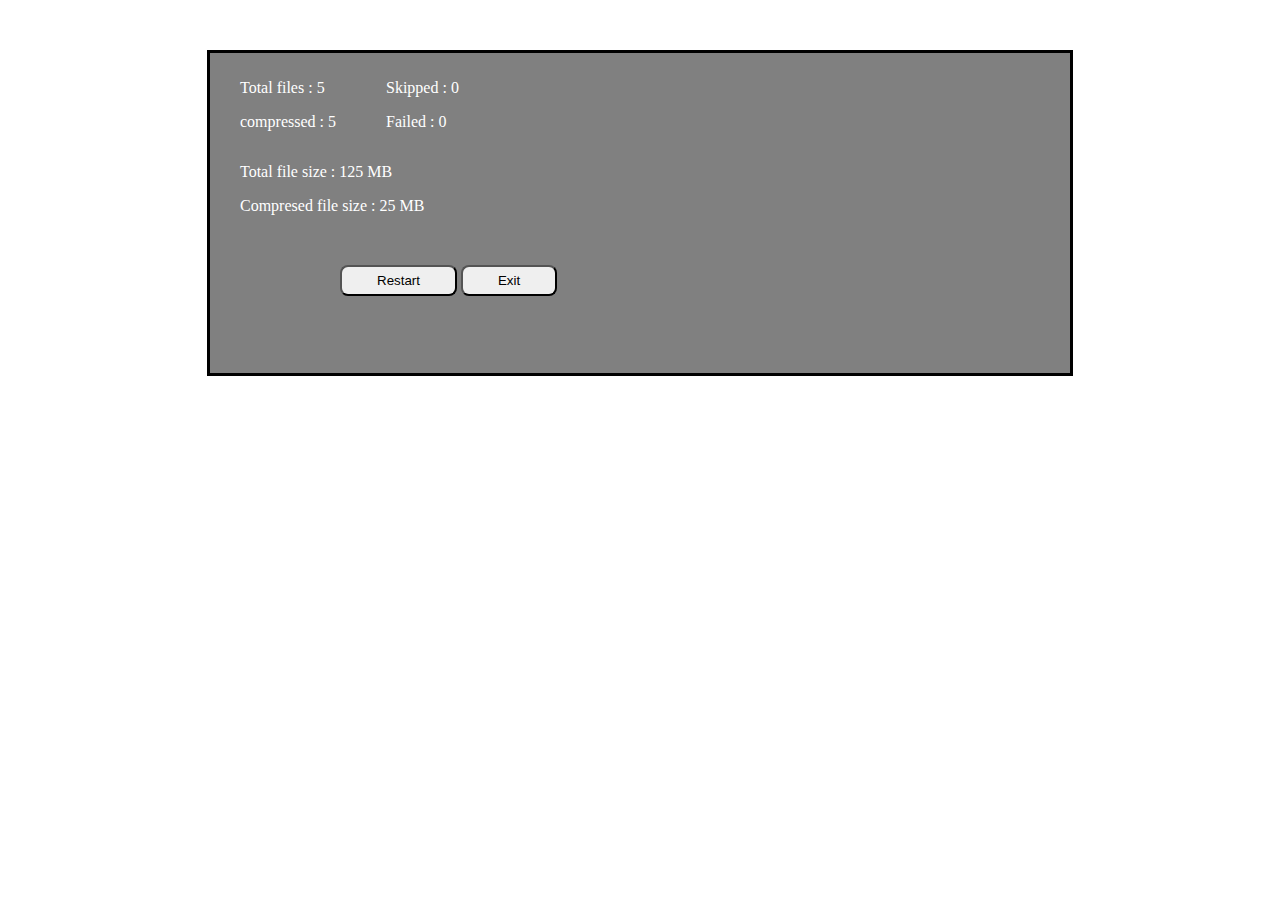
==== download.html @ 896a8eee "progressive & download" ====
<!DOCTYPE html>
<html lang="en">
<head>
    <meta charset="UTF-8">
    <meta name="viewport" content="width=device-width, initial-scale=1.0">
    <title>Document</title>
    <style>
        .container{
            width: 800px;
            height: 300px;
            background-color: gray;
            margin: 50px auto;
            border: 3px solid black;
            padding: 10px 30px;
            color: white;
        }
        .but{
            padding: 6px 35px;
            border-radius: 8px;
        }

    </style>
</head>
<body>
    <section class="container">
        <div >
            <div style="display: flex;">
                <div >
                    <p>Total files : 5 </p>
                    <p>compressed : 5 </p>
                </div>
                <div style="margin-left: 50px;">
                    <p>Skipped : 0 </p>
                    <p>Failed : 0 </p>
                </div>
            </div>
            
            <p>Total file size : 125 MB</p>
            <p>Compresed file size : 25 MB</p>
            <div style="margin-top: 50px; margin-left: 100px;">
                <button class="but" type="button">Restart</button>
                <button class="but" type="button">Exit</button>
            </div>
            

        </div>
    </section>
    
</body>
</html>
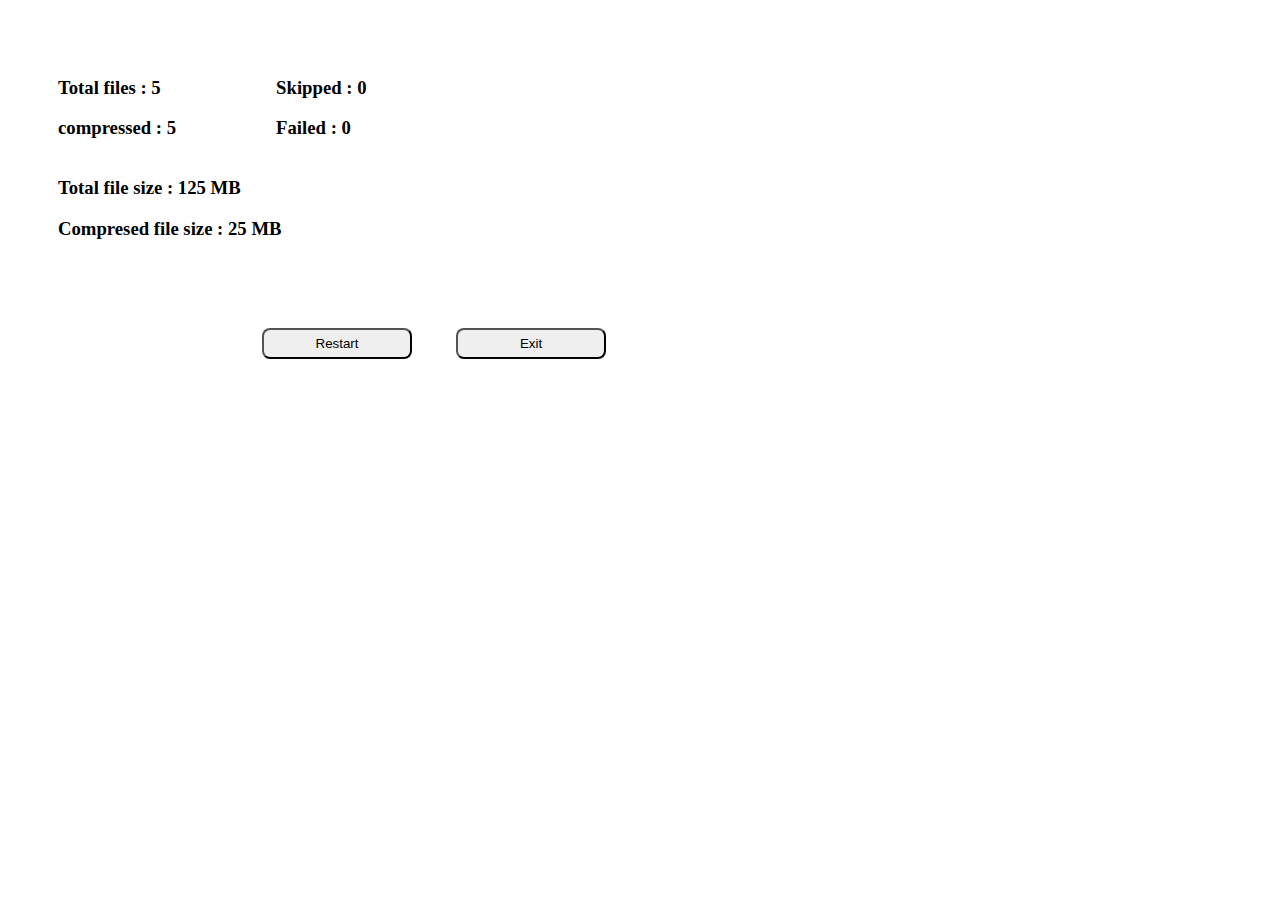
==== commit b49a6761: "keasava_modifications" ====
--- a/download.html
+++ b/download.html
@@ -1,50 +1,68 @@
+
 <!DOCTYPE html>
 <html lang="en">
+
 <head>
     <meta charset="UTF-8">
     <meta name="viewport" content="width=device-width, initial-scale=1.0">
     <title>Document</title>
     <style>
-        .container{
-            width: 800px;
-            height: 300px;
-            background-color: gray;
-            margin: 50px auto;
-            border: 3px solid black;
-            padding: 10px 30px;
-            color: white;
+        * {
+            box-sizing: border-box;
         }
-        .but{
+
+        .container {
+            width: 100%;
+            height: 100%;
+            padding: 50px 50px;
+        }
+
+        .but {
+            width: 150px;
             padding: 6px 35px;
             border-radius: 8px;
+            cursor: pointer;
+            margin: 20px;
         }
 
+        .flex-container div:nth-child(2) {
+            margin-left: 100px;
+        }
+
+        .button-container {
+            position: absolute;
+            left: 15%;
+            padding: 50px;
+        }
     </style>
 </head>
+
 <body>
     <section class="container">
-        <div >
-            <div style="display: flex;">
-                <div >
-                    <p>Total files : 5 </p>
-                    <p>compressed : 5 </p>
+        <div>
+            <div style="display: flex;" class="flex-container">
+                <div>
+                    <h3>Total files : 5 </h3>
+                    <h3>compressed : 5 </h3>
                 </div>
-                <div style="margin-left: 50px;">
-                    <p>Skipped : 0 </p>
-                    <p>Failed : 0 </p>
+
+                <div>
+                    <h3>Skipped : 0 </h3>
+                    <h3>Failed : 0 </h3>
                 </div>
             </div>
-            
-            <p>Total file size : 125 MB</p>
-            <p>Compresed file size : 25 MB</p>
-            <div style="margin-top: 50px; margin-left: 100px;">
+
+            <h3>Total file size : 125 MB</h3>
+            <h3>Compresed file size : 25 MB</h3>
+            <div class="button-container">
                 <button class="but" type="button">Restart</button>
                 <button class="but" type="button">Exit</button>
             </div>
-            
+
 
         </div>
     </section>
-    
+
 </body>
+
 </html>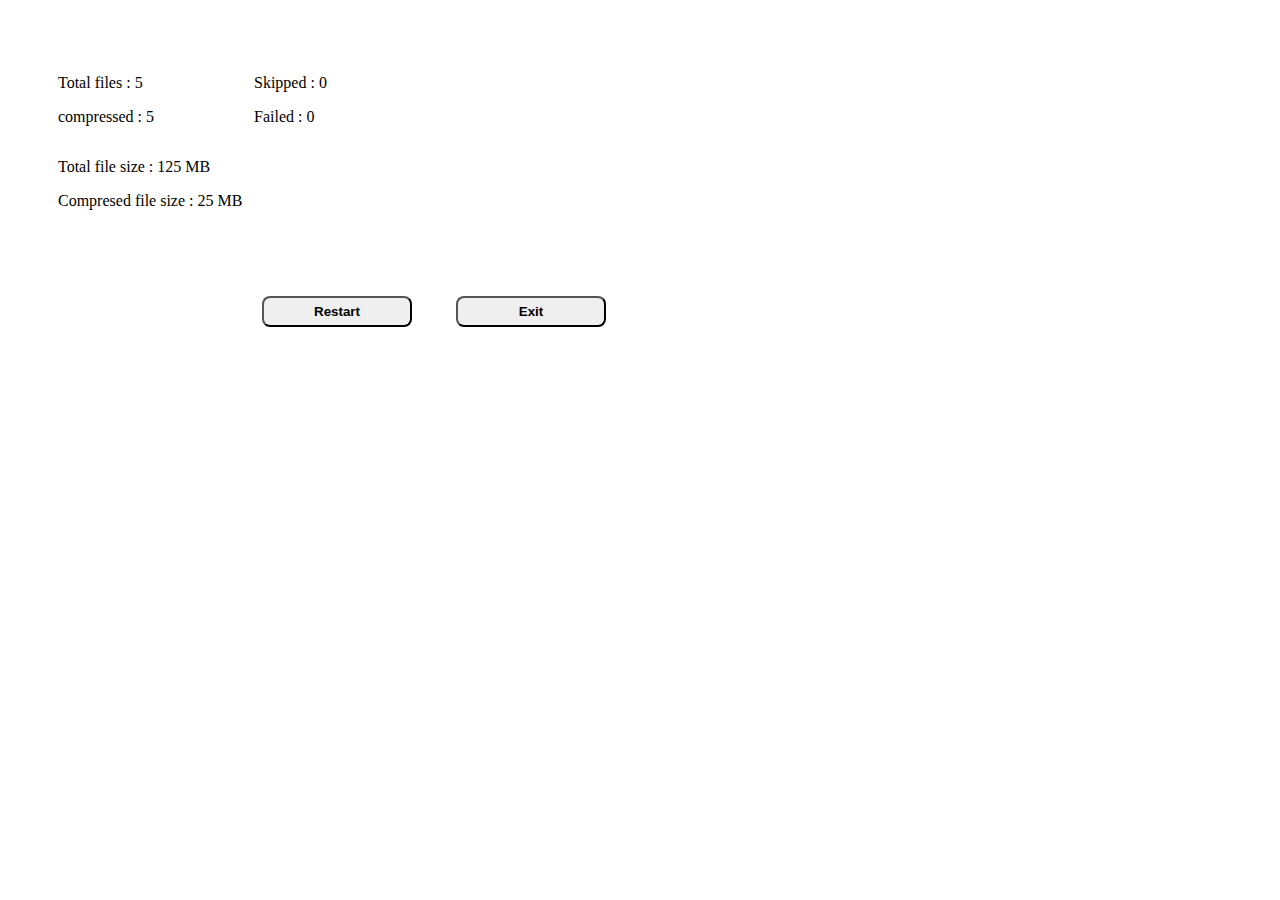
==== commit cf70a05b: "all fix final commit" ====
--- a/download.html
+++ b/download.html
@@ -42,21 +42,21 @@
         <div>
             <div style="display: flex;" class="flex-container">
                 <div>
-                    <h3>Total files : 5 </h3>
-                    <h3>compressed : 5 </h3>
+                    <p>Total files : 5 </p>
+                    <p>compressed : 5 </p>
                 </div>
 
                 <div>
-                    <h3>Skipped : 0 </h3>
-                    <h3>Failed : 0 </h3>
+                    <p>Skipped : 0 </p>
+                    <p>Failed : 0 </p>
                 </div>
             </div>
 
-            <h3>Total file size : 125 MB</h3>
-            <h3>Compresed file size : 25 MB</h3>
+            <p>Total file size : 125 MB</p>
+            <p>Compresed file size : 25 MB</p>
             <div class="button-container">
-                <button class="but" type="button">Restart</button>
-                <button class="but" type="button">Exit</button>
+                <button class="but" type="button"> <b>Restart</b></button>
+                <button class="but" type="button"><b>Exit</b></button>
             </div>
 
 
